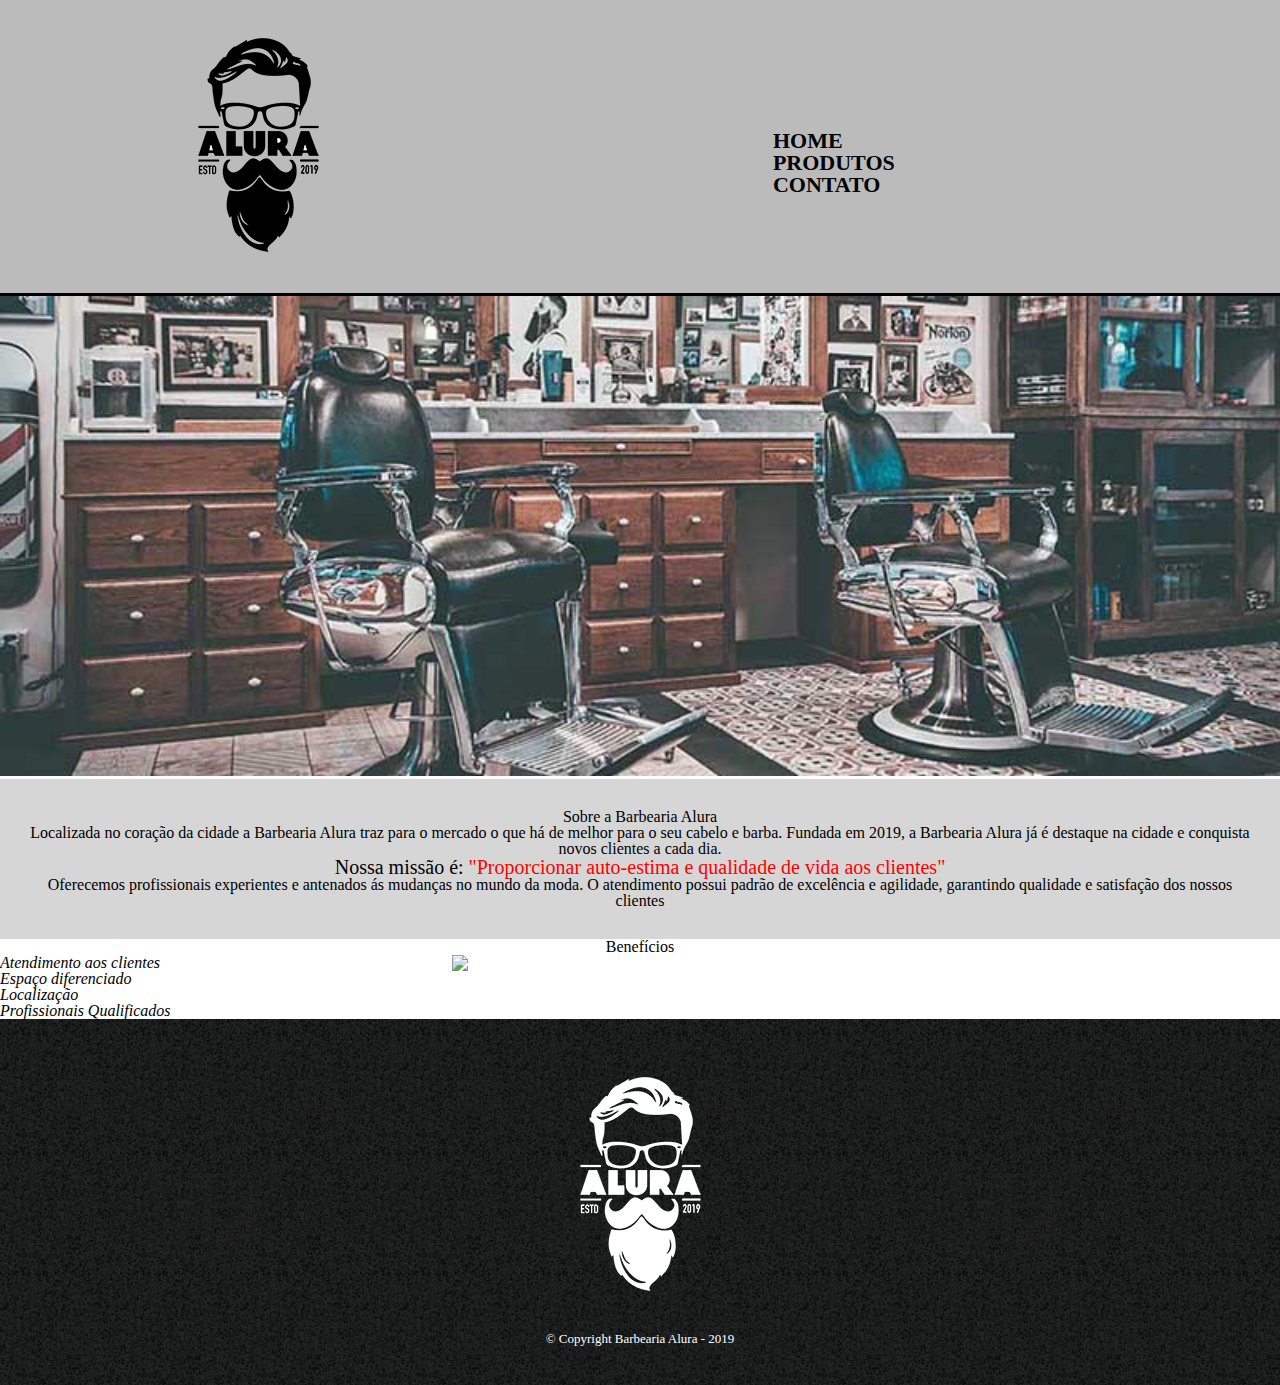
==== Curso de html e css 3/Freestyle.html @ 5536c78c "Algumas alterações feitas por mim e outras seguindo a aula" ====
<!DOCTYPE html>
<html lang="pt-br">
  <head>
    <meta charset="UTF-8" />
    <meta http-equiv="X-UA-Compatible" content="IE=edge" />
    <meta name="viewport" content="width=device-width, initial-scale=1.0" />
    <title>Home - Barbearia Alura</title>
    <link rel="stylesheet" href="reset.css" />
    <link rel="stylesheet" href="Freestyle.css" />
  </head>

  <body>
    <header>
      <div class="caixa">
        <h1><img src="logo.png" /></h1>
        <nav>
          <ul>
            <li><a href="Freestyle.html">Home</a></li>
            <li><a href="produtos.html">Produtos</a></li>
            <li><a href="contato.html">Contato</a></li>
          </ul>
        </nav>
      </div>
    </header>
    <img id="banner" src="banner.jpg" />
    <div class="principal">
      <h2 class="titulo-centralizado">Sobre a Barbearia Alura</h2>
      <p>
        Localizada no coração da cidade a
        <strong> Barbearia Alura </strong> traz para o mercado o que há de
        melhor para o seu cabelo e barba. Fundada em 2019, a Barbearia Alura já
        é destaque na cidade e conquista novos clientes a cada dia.
      </p>
      <p id="missao">
        <em>
          Nossa missão é:
          <strong>
            "Proporcionar auto-estima e qualidade de vida aos clientes"
          </strong>
        </em>
      </p>
      <p>
        Oferecemos profissionais experientes e antenados ás mudanças no mundo da
        moda. O atendimento possui padrão de excelência e agilidade, garantindo
        qualidade e satisfação dos nossos clientes
      </p>
    </div>

    <div class="beneficios">
      <h3 class="titulo-centralizado">Benefícios</h3>
      <ul>
        <li class="itens">Atendimento aos clientes</li>
        <li class="itens">Espaço diferenciado</li>
        <li class="itens">Localização</li>
        <li class="itens">Profissionais Qualificados</li>
      </ul>

      <img src="douglas.jpg" class="imagembeneficios" />
    </div>
    <footer>
      <img src="logo-branco.png" />
      <p class="Copyright">&copy; Copyright Barbearia Alura - 2019</p>
    </footer>
  </body>
</html>
---- Curso de html e css 3/Freestyle.css ----
header {
  background-color: #bbbbbb;
  padding: 20px 0;
  border-bottom: 3px solid #000000;
}

.caixa {
  position: relative;
  width: 940px;
  margin: 0 auto;
}

nav {
  position: absolute;
  top: 110px;
  right: 0;
}

nav li {
  display:inline;
  margin: 0 0 0 15px;
}

nav a {
  text-transform: uppercase;
  color: #000000;
  font-weight: bold;
  font-size: 22px;
  text-decoration: none;
}

nav a:hover {
  font-size: 24px;
	text-decoration: underline;
	text-shadow: -1px 1px 1px #C78C19;
}

#banner {
  width: 100%;
}
.principal {
  background-color: #cccc;
  padding: 30px;
}
.titulo-principal {
  padding-left: 20px;
}

.titulo-centralizado {
  text-align: center;
}
p {
  text-align: center;
}

#missao {
  font-size: 20px;
}

em strong {
  color: #ff0000;
}

.itens {
  font-style: italic;
}

.benefícios {
  background: #ffffff;
  padding: 20px;
}

h2 {
  text-align: center;
}

ul {
  display: inline-block;
  vertical-align: top;
  width: 20%;
  margin-right: 15%;
}

.imagembeneficios {
  width: 50%;
}

footer {
  text-align: center;
  background: url("bg.jpg");
  padding: 40px 0;
}

.Copyright {
  color: white;
  font-size: 13px;
  margin-top: 20px;
}
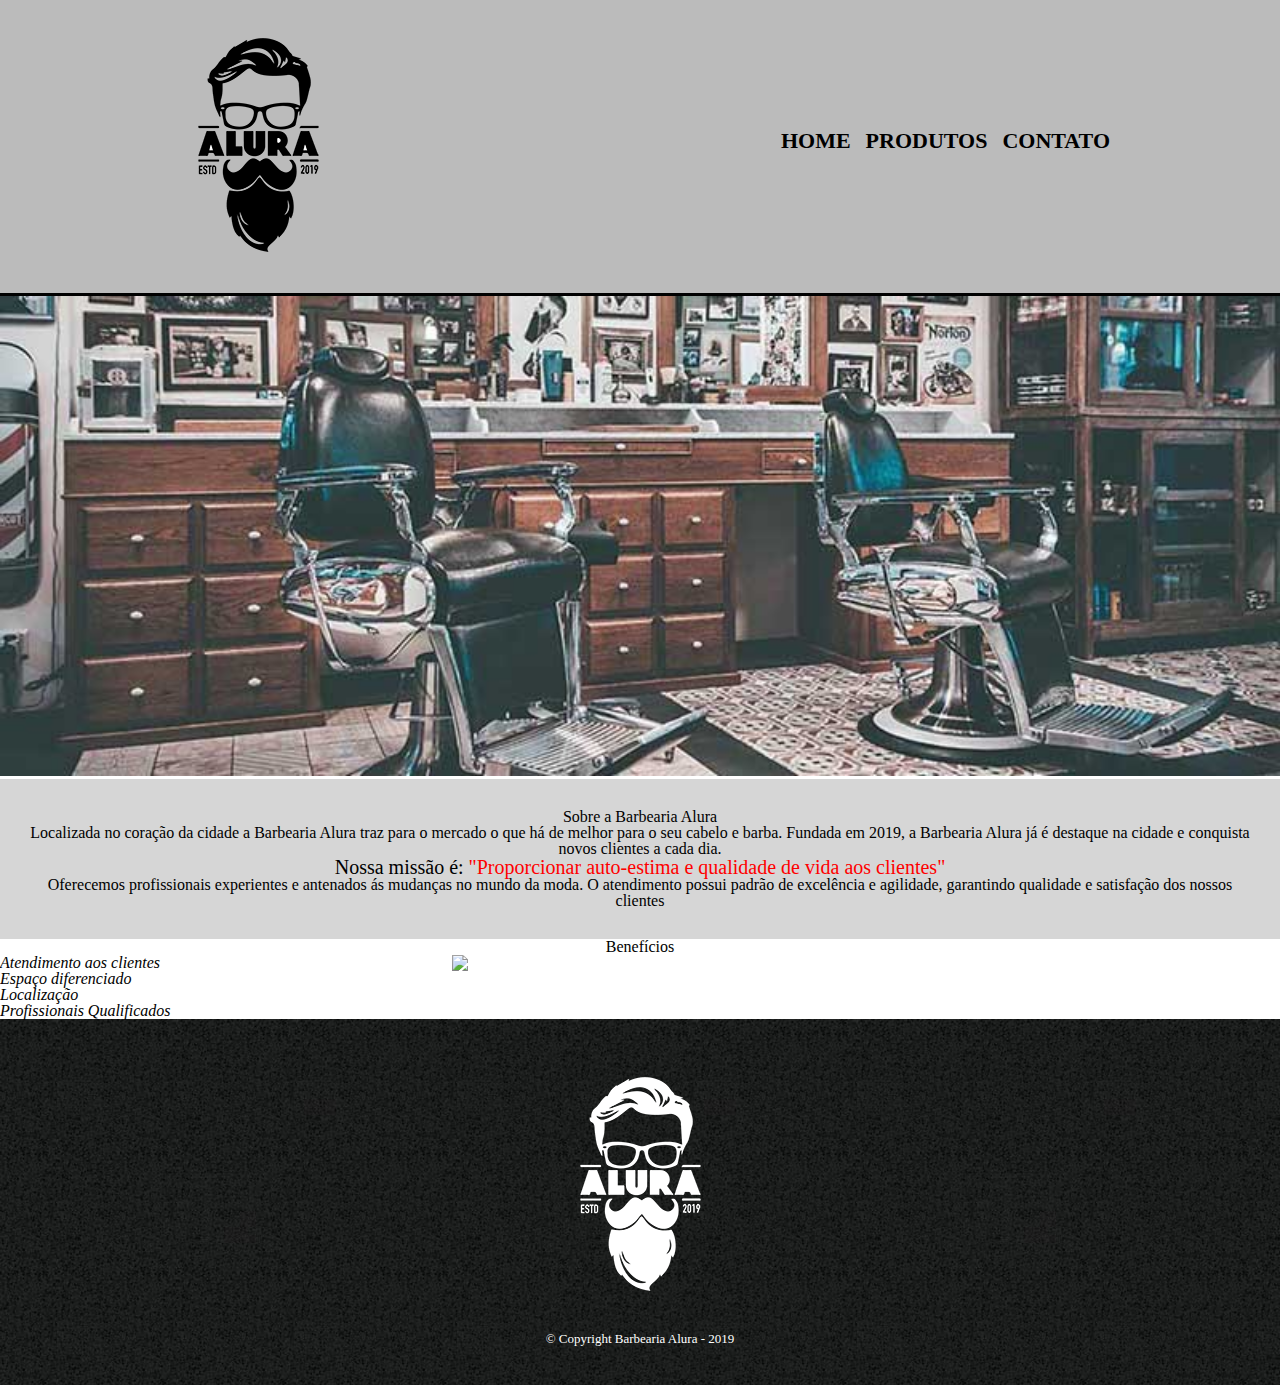
==== commit 13d7c3c1: "formulário" ====
--- a/Curso de html e css 3/Freestyle.html
+++ b/Curso de html e css 3/Freestyle.html
@@ -8,13 +8,12 @@
     <link rel="stylesheet" href="reset.css" />
     <link rel="stylesheet" href="Freestyle.css" />
   </head>
-
   <body>
     <header>
       <div class="caixa">
         <h1><img src="logo.png" /></h1>
         <nav>
-          <ul>
+          <ul class="caixa__menu">
             <li><a href="Freestyle.html">Home</a></li>
             <li><a href="produtos.html">Produtos</a></li>
             <li><a href="contato.html">Contato</a></li>
@@ -62,4 +61,4 @@
       <p class="Copyright">&copy; Copyright Barbearia Alura - 2019</p>
     </footer>
   </body>
-</html>
+</html>--- a/Curso de html e css 3/Freestyle.css
+++ b/Curso de html e css 3/Freestyle.css
@@ -1,3 +1,7 @@
+*{
+  padding: 0px;
+}
+
 header {
   background-color: #bbbbbb;
   padding: 20px 0;
@@ -17,8 +21,8 @@
 }
 
 nav li {
-  display:inline;
-  margin: 0 0 0 15px;
+  display: flex;
+  margin:  0 0 0 15px;
 }
 
 nav a {
@@ -30,9 +34,9 @@
 }
 
 nav a:hover {
-  font-size: 24px;
-	text-decoration: underline;
-	text-shadow: -1px 1px 1px #C78C19;
+  font-weight: inherit;
+  text-decoration: underline;
+  text-shadow: -1px 1px 1px #c78c19;
 }
 
 #banner {
@@ -95,4 +99,8 @@
   color: white;
   font-size: 13px;
   margin-top: 20px;
+}
+
+.caixa__menu{
+  display: flex;
 }